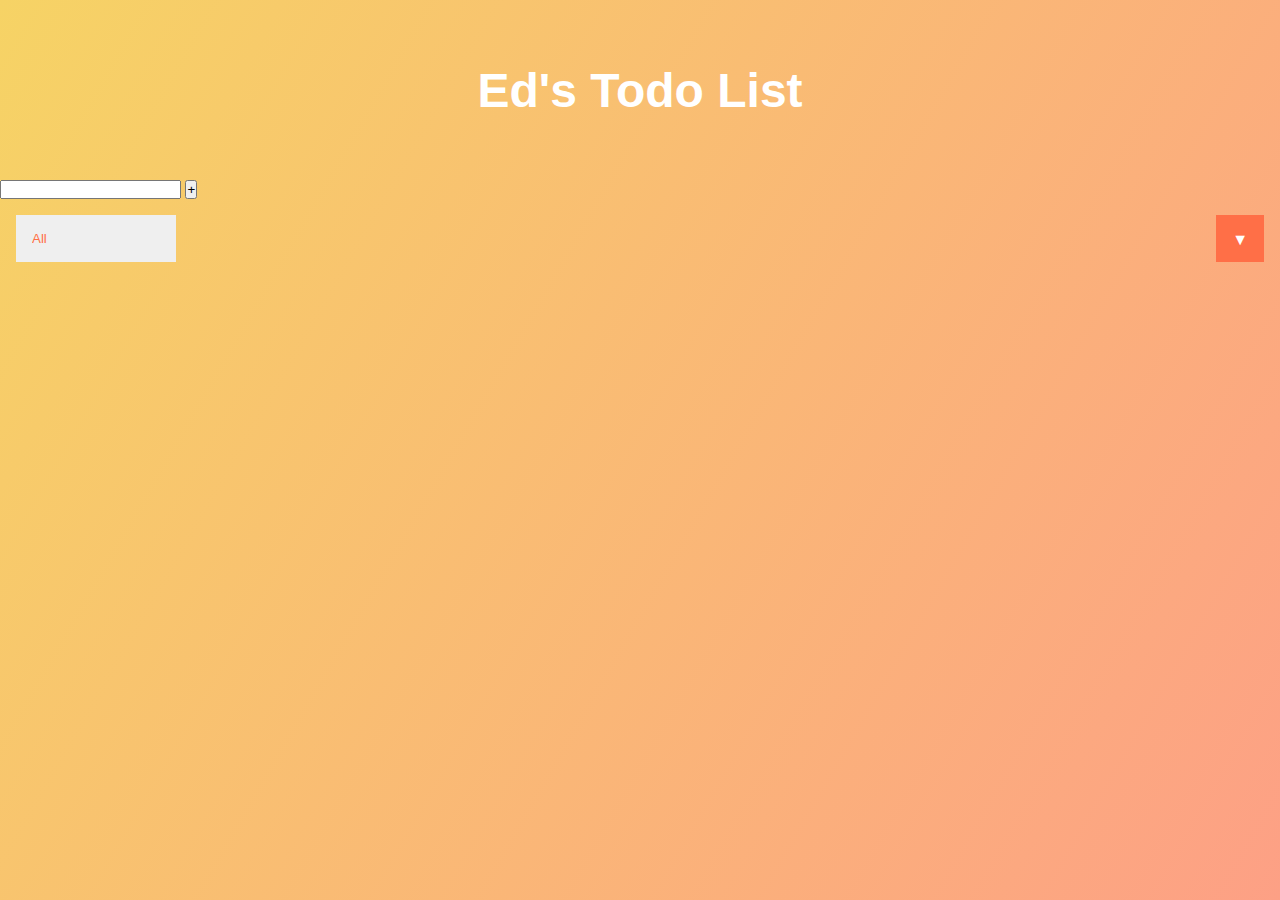
==== index.html @ b0d5ce3f "initial commit" ====
<!DOCTYPE html>
<html lang="en">
<head>
    <meta charset="UTF-8">
    <!-- <meta http-equiv="X-UA-Compatible" content="IE=edge"> -->
    <meta name="viewport" content="width=device-width, initial-scale=1.0">
    <title>To Do List</title>
    <link rel="stylesheet" href="style.css">
</head>
<body>
    <header>
        <h1>Ed's Todo List</h1>
    </header>
    <div id="my-form">
        <input type="text" class="todo-input">
        <button class="todo-button" type="submit"> 
            <i class="fas fa-plus-square"></i>+
        </button>
        <div class="select">
            <select name="todos" class="filter-todo">
                <!-- <option value="null"></option> -->
                <option value="all">All</option>
                <option value="completed">Completed</option>
                <option value="uncompleted">Uncompleted</option>
            </select>
        </div>
    </div>
    <div class="todo-container">
        <ul class="todo-list">
            <!-- <div class="todo">
                <li></li>
                <button></button>
            </div> -->
        </ul>

        
    </div>
    
    <script src="./project1.js"></script>
</body>
</html>
---- style.css ----
*{
    margin: 0;
    padding:0;
    box-sizing: border-box;
}

body{
    background-image: linear-gradient(120deg, #f6d365, #fda085);
    color: white;
    font-family: sans-serif;
    min-height: 100vh;
}

header{
    font-size: 1.5rem;
}

header, form{
    min-height: 20vh;
    display: flex;
    justify-content: center;
    align-items: center;
}

form input, form button{
    padding: 0.5rem;
    font-size: 2rem;
    border: none;
    background: white;
    margin-left: 1rem;
}

form button{
    color: #d88771;
    background: white;
    cursor: pointer;
    transition: all 0.3s ease;
}

form button:hover{
    background: #d88771;
    color: white;
}

.todo-container{
    display:flex;
    justify-content: center;
    align-items: center;
}

.todo-list{
    min-width:40%;
    list-style:none;
}

.todo{
    margin: 1.5rem;
    background:white;
    color:black;
    font-size: 1.5rem;
    display: flex;
    justify-content: space-between;
    align-items: center;
    transition: all 0.5s ease;
}

.todo li{
    
    order: 2;
}

.todo .complete-btn{
    order:1;
}
.todo .trash-btn{
    order:3;
}

.trash-btn, .complete-btn{
    background: #ff6f47;
    color: white;
    border: none;
    padding: 1rem;
    cursor: pointer;
    font-size: 1rem;
}

.complete-btn{
    background: rgb(73, 204, 73);
    
}

.todo-item{
    padding: 0 0.5rem;
}

.fa-check,.fa-trash, .trash{
    pointer-events: none;
}

.completed{
    text-decoration: line-through;
    opacity: 0.5;
}

.fall{
    transform: translateY(8rem) rotateZ(20deg);
    opacity: 0;
}

select{
    -webkit-appearance: none;
    -moz-appearance: none;
    appearance: none;
    outline: none;
    border: none;
}

.select{
    margin: 1rem;
    position: relative;
    overflow:hidden;
}

select{
   
    width:10rem;
    cursor: pointer;
    color: #ff6f47;
    padding: 1rem;
}



.select::after{
    content:"\25BC";
    position: absolute;
    background:#ff6f47;
    top:0;
    right:0;
    padding:1rem;
    pointer-events: none;
}
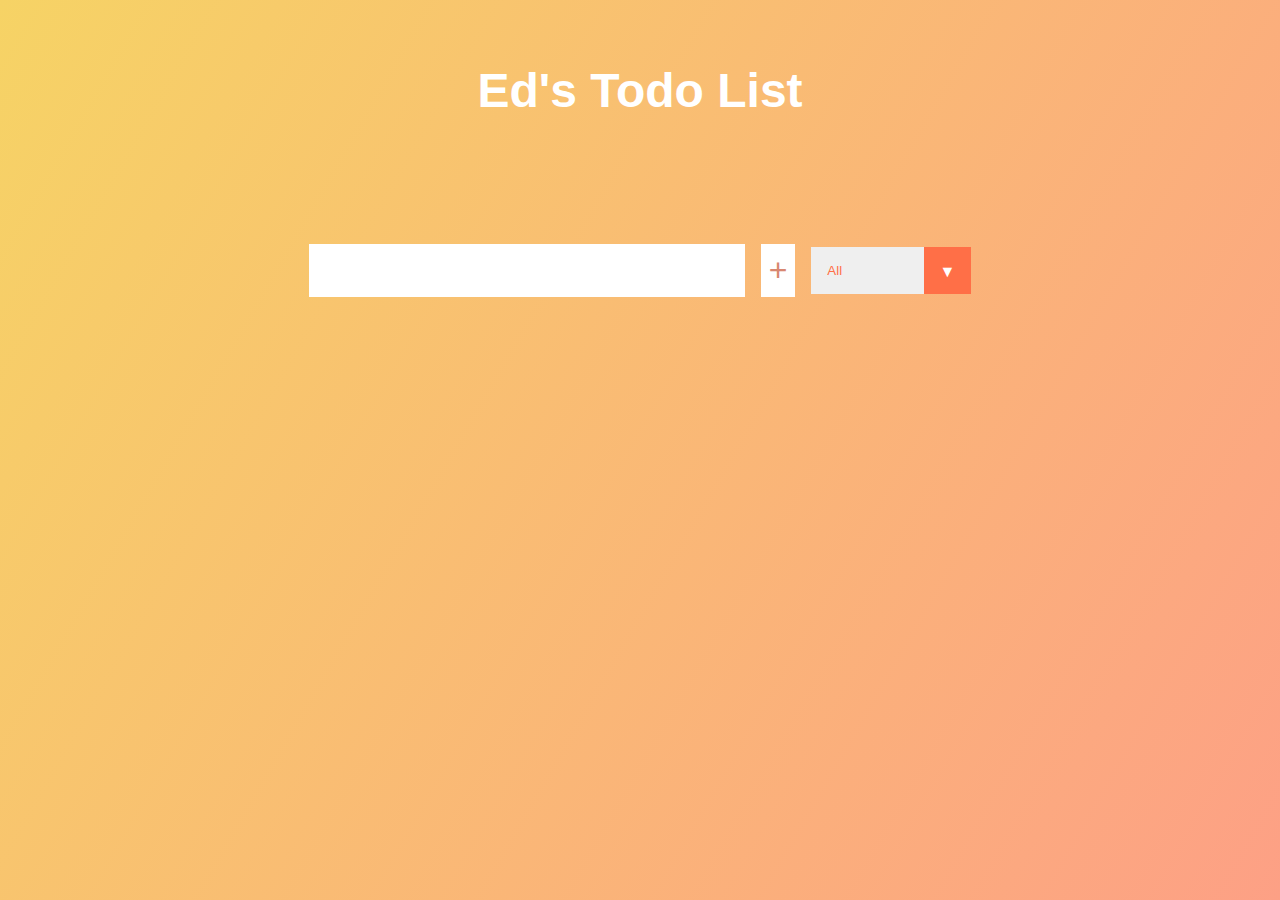
==== commit 532b839d: "modify div element back into form element for select" ====
--- a/index.html
+++ b/index.html
@@ -11,7 +11,7 @@
     <header>
         <h1>Ed's Todo List</h1>
     </header>
-    <div id="my-form">
+    <form action="">
         <input type="text" class="todo-input">
         <button class="todo-button" type="submit"> 
             <i class="fas fa-plus-square"></i>+
@@ -24,6 +24,7 @@
                 <option value="uncompleted">Uncompleted</option>
             </select>
         </div>
+    </form>
     </div>
     <div class="todo-container">
         <ul class="todo-list">
